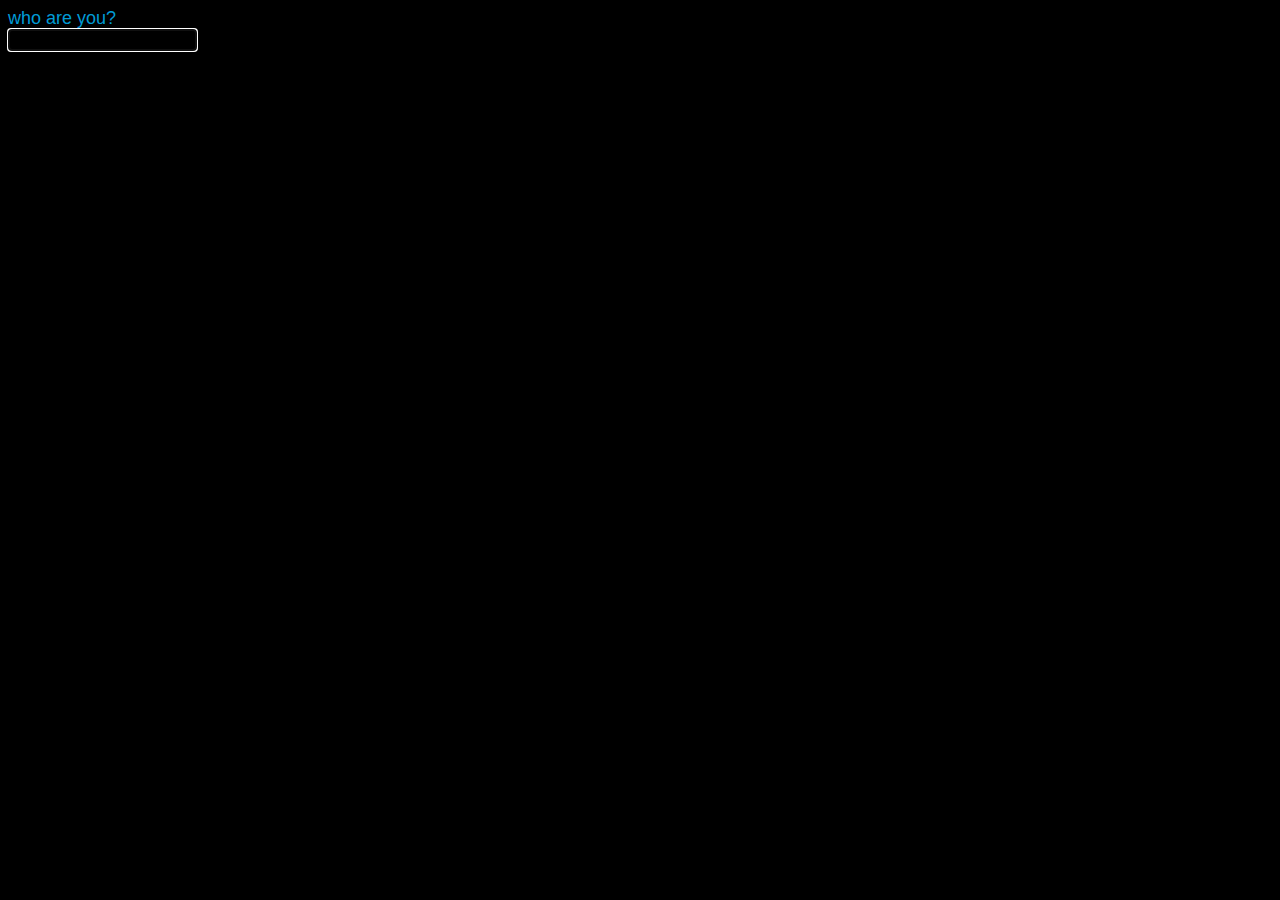
==== php/index.html @ 0d4e9edd "added all files" ====
<html>

<head>
	<title>Logger</title>
	<script>
      var word, user;
      var users = new Array("test","David","Bryan");
      var currentUser, regex, who, node, what, notify, ajax, currentFace, currentForm;
      var seconds = 0;
      var back, currentFocusBig, currentFocusSmall, focusResizeBig, focusResizeSmall;
      var focusResizeRate = 0.25;
      var currentFontSize;
      var focusFontSizeBig = 14;
      var focusFontSizeSmall = 18;
      var text = "";
      var str = "";
      var index = 0;
      var currentID = "";
      var moves = 5;
      var moveRate = 1;
      var moveSteps = 100;
      var moveUpCur = 30;
     
      function init(){
			browser = navigator.userAgent;
			var chrome = /chrome/i;
			var firefox = /firefox/i;
			if (chrome.test(browser));
			else if (firefox.test(browser))
				setFirefox();
			else
				getID("background").innerHTML = "you must use chrome or firefox, please.";
         giveFocus("you");
         currentFace = "oneFace";}
      function setFirefox(){
         getID("oneInput_what").cols = 33;}
		function checkWho(evt){
		   if (evt.keyCode == 13 || checkUser())
		      admitted();}
      function checkUser(){
		   var input = getID("you").value;
         for (i=0;i<users.length;i++){
            regex = new RegExp(users[i], "i");
            if (regex.test(input)) {
               who = users[i];
               return true;}}
         return false;}
      function admitted(){
		   hideID("who");
		   getID("oneFace").style.display = "block";
		   giveFocus("oneInput_node");}
      function listenForEnter(event){
         if (event.keyCode == 13)
            logIT();}
      function notifynobody(){logIT();}
      function notifyAllIT(){logIT("AllIT");}
      function notifySMSIT(){logIT("SMSIT");}
      function logIT(notifyWho){
         node = getID("oneInput_node").value;
         what = getID("oneInput_what").value;
         text = who + " - " + node + " - " + what;
         notify = notifyWho;
         createAction();}
      function createAction(){
         hideID(currentFace);
         showID("display");
         currentID = "display";
         createActionRecur();}
      function createActionRecur(){
         if (index < text.length){
            str += text.charAt(index);
            getID(currentID).innerHTML = str;
            index++;
            createActionOn = setTimeout("createActionRecur()",50);}
         else {
            clearTimeout(createActionOn);
            index = 0;
            str = "";
            logAction();}}
      function logAction(){
         ajax = new XMLHttpRequest();
         var url = "logIT.php?who=" + who + "&node=" + node + "&what=" + what;
         if (notify)
            url += "&notify=" + notify;
         ajax.onreadystatechange=confirmITlogged;
         ajax.open("GET", url, true);
         ajax.send();}
      function confirmITlogged(){
         if (ajax.responseText == "success")
            timer();}
		function timer(){timerRecur();}
		function timerRecur(){
         if (seconds < 2){
            seconds++;
            timerOn = setTimeout("timerRecur()",1000);}
         else
            timerStop();}
		function timerStop(){
			clearTimeout(timerOn);
			seconds = 0;
         toTheCloud();}
      function toTheCloud(){
         moveRight();
         moveUp();}
      function moveRight(){moveRightRecur();}
      function moveRightRecur(){
         if (moves < moveSteps){
            moves += moveRate;
            getID("display").style.left = moves;
            moveRightOn = setTimeout("moveRightRecur()",5);}
         else {
            clearTimeout(moveRightOn);
            moves = 5;
            hideID("display");
            getID("display").style.left = moves;}}
      function moveUp(){
         moveUpRecur();}
      function moveUpRecur(){
         if (moveUpCur > -20){
            moveUpCur--;
            getID("display").style.top = moveUpCur;
            moveUpOn = setTimeout("moveUpRecur()",5);}
         else {
            clearTimeout(moveUpOn);
            moveUpCur = 30;
            hideID("display");
            getID("display").style.top = moveUpCur;
            backToFace();}}
		function backToFace(){
         showID(currentFace);
         getID("oneInput_node").value = "";
         getID("oneInput_what").value = "";
         giveFocus("oneInput_node");}
      function resizeSmall(id){
	      currentFocusSmall = id;
	      resizeFocusSmallRecur();}
      function resizeFocusSmallRecur(){
         if (focusFontSizeSmall > 14){
            focusFontSizeSmall -= focusResizeRate;
            getID(currentFocusSmall).style.fontSize = focusFontSizeSmall;
            focusResizeSmallOn = setTimeout("resizeFocusSmallRecur()",3);}
         else {
            clearTimeout(focusResizeSmallOn);
            focusFontSizeSmall = 18;}}
		function resizeBig(id){
	      currentFocusBig = id;
	      resizeFocusBigRecur();}
      function resizeFocusBigRecur(){
         if (focusFontSizeBig < 18){
            focusFontSizeBig += focusResizeRate;
            getID(currentFocusBig).style.fontSize = focusFontSizeBig;
            focusResizeBigOn = setTimeout("resizeFocusBigRecur()",3);}
         else {
            clearTimeout(focusResizeBigOn);
            focusFontSizeBig = 14;}}
      function giveFocus(id){
         getID(id).focus();}
      function getID(id){
         return document.getElementById(id);}
      function hideID(id){
         getID(id).style.display = "none";}
      function showID(id){
         getID(id).style.display = "block";}
      </script>
	<style>
		body {
			background-color: black;
			color: #009bd5;
			font-family: arial;
			font-size: 14
		}
		
		a {
			color: #009bd5;
			text-decoration: none
		}
		
		input {
			background-color: black;
			color: white;
			font-size: 14;
			font-family: arial
		}
		
		textarea {
			background-color: black;
			color: white;
			font-size: 14;
			font-family: arial
		}
		
		#enter {
			position: fixed;
			top: 25;
			left: 180
		}
		
		#oneFace {
			display: none
		}
		
		#node {
			position: fixed;
			top: 8
		}
		
		#what {
			position: fixed;
			top: 8;
			left: 193
		}
		
		#notify {
			position: fixed;
			top: 8;
			left: 445
		}
		
		#nobody {
			position: fixed;
			top: 30;
			left: 455;
			color: white
		}
		
		#AllIT {
			position: fixed;
			top: 52;
			left: 455;
			color: white
		}
		
		#SMSIT {
			position: fixed;
			top: 74;
			left: 455;
			color: white
		}
		
		#display {
			display: none;
			position: fixed;
			top: 30;
			left: 5
		}
		
		#viewlogs {
			position: fixed;
			top: 74
		}
	</style>
</head>

<body id="background" onload="init()">
	<div id="who">
		<div id="whoText">who are you?</div>
		<input id="you" type="text" onkeyup="checkWho(event)" onfocus="resizeBig('whoText')" onblur="resizeSmall('whoText')"></br>
	</div>
	<div id="oneFace">
		<div id="node">
			<div id="nodeText">node</div>
			<input id="oneInput_node" type="text" onfocus="resizeBig('nodeText')" onblur="resizeSmall('nodeText')">
		</div>
		<div id="what">
			<div id="whatText">what</div>
			<textarea id="oneInput_what" cols=31 rows=2 onfocus="resizeBig('whatText')" onblur="resizeSmall('whatText')"></textarea>
		</div>
		<div id="notify">notify</div>
		<a id="nobody" href="javascript:notifynobody()" onfocus="resizeBig('nobody')" onblur="resizeSmall('nobody')" onmouseover="resizeBig('nobody')"
			onmouseout="resizeSmall('nobody')">nobody</a></br>
		<a id="AllIT" href="javascript:notifyAllIT()" onfocus="resizeBig('AllIT')" onblur="resizeSmall('AllIT')" onmouseover="resizeBig('AllIT')"
			onmouseout="resizeSmall('AllIT')">All IT</a></br>
		<a id="SMSIT" href="javascript:notifySMSIT()" onfocus="resizeBig('SMSIT')" onblur="resizeSmall('SMSIT')" onmouseover="resizeBig('SMSIT')"
			onmouseout="resizeSmall('SMSIT')">SMSIT</a></br>
		<a id="viewlogs" href="logger.txt">view logs</a></br>
	</div>
	<div id="display"></div>
</body>

</html>
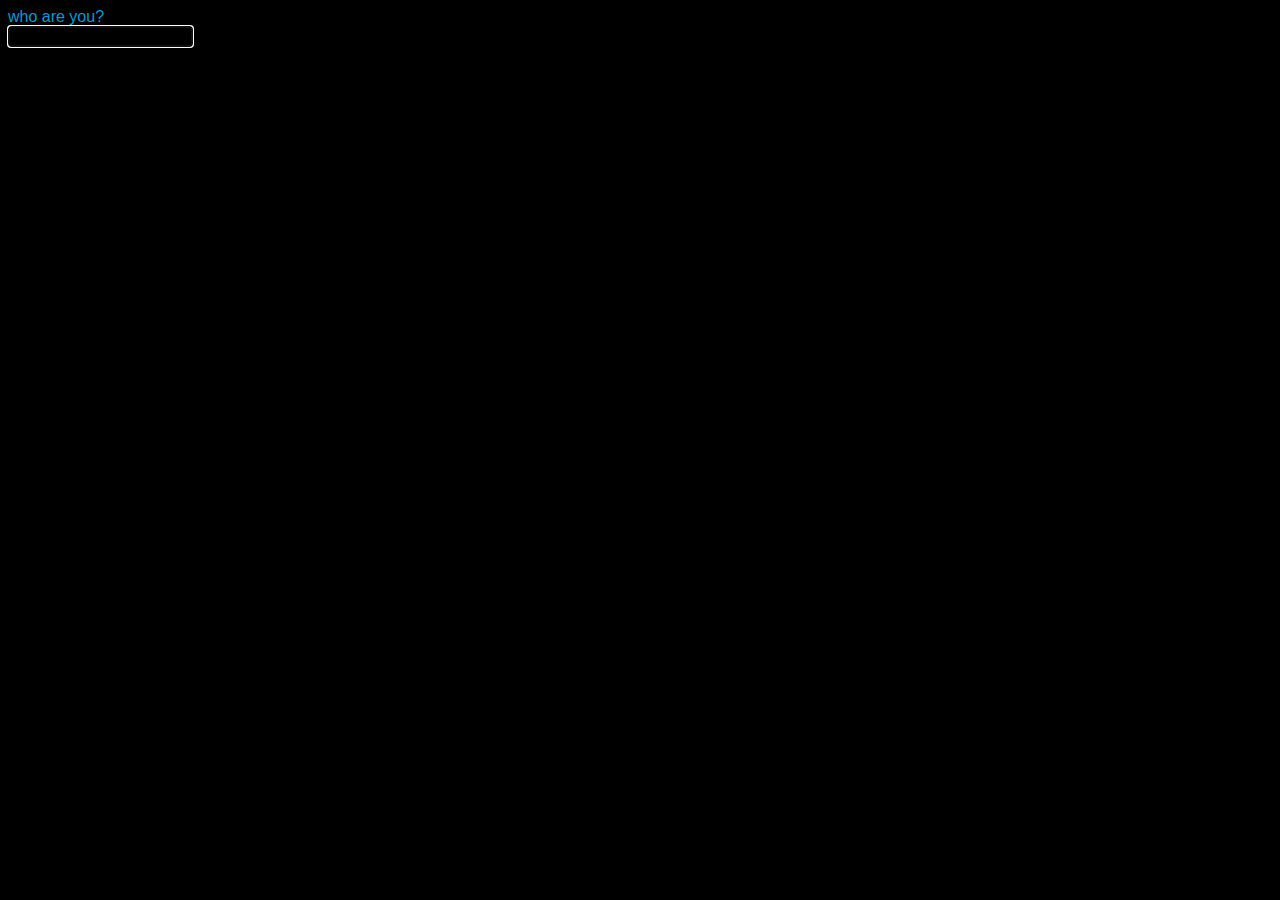
==== commit ecceff5d: "separated js and css into files" ====
--- a/php/index.html
+++ b/php/index.html
@@ -1,280 +1,33 @@
+<!DOCTYPE html>
 <html>
-
-<head>
-	<title>Logger</title>
-	<script>
-      var word, user;
-      var users = new Array("test","David","Bryan");
-      var currentUser, regex, who, node, what, notify, ajax, currentFace, currentForm;
-      var seconds = 0;
-      var back, currentFocusBig, currentFocusSmall, focusResizeBig, focusResizeSmall;
-      var focusResizeRate = 0.25;
-      var currentFontSize;
-      var focusFontSizeBig = 14;
-      var focusFontSizeSmall = 18;
-      var text = "";
-      var str = "";
-      var index = 0;
-      var currentID = "";
-      var moves = 5;
-      var moveRate = 1;
-      var moveSteps = 100;
-      var moveUpCur = 30;
-     
-      function init(){
-			browser = navigator.userAgent;
-			var chrome = /chrome/i;
-			var firefox = /firefox/i;
-			if (chrome.test(browser));
-			else if (firefox.test(browser))
-				setFirefox();
-			else
-				getID("background").innerHTML = "you must use chrome or firefox, please.";
-         giveFocus("you");
-         currentFace = "oneFace";}
-      function setFirefox(){
-         getID("oneInput_what").cols = 33;}
-		function checkWho(evt){
-		   if (evt.keyCode == 13 || checkUser())
-		      admitted();}
-      function checkUser(){
-		   var input = getID("you").value;
-         for (i=0;i<users.length;i++){
-            regex = new RegExp(users[i], "i");
-            if (regex.test(input)) {
-               who = users[i];
-               return true;}}
-         return false;}
-      function admitted(){
-		   hideID("who");
-		   getID("oneFace").style.display = "block";
-		   giveFocus("oneInput_node");}
-      function listenForEnter(event){
-         if (event.keyCode == 13)
-            logIT();}
-      function notifynobody(){logIT();}
-      function notifyAllIT(){logIT("AllIT");}
-      function notifySMSIT(){logIT("SMSIT");}
-      function logIT(notifyWho){
-         node = getID("oneInput_node").value;
-         what = getID("oneInput_what").value;
-         text = who + " - " + node + " - " + what;
-         notify = notifyWho;
-         createAction();}
-      function createAction(){
-         hideID(currentFace);
-         showID("display");
-         currentID = "display";
-         createActionRecur();}
-      function createActionRecur(){
-         if (index < text.length){
-            str += text.charAt(index);
-            getID(currentID).innerHTML = str;
-            index++;
-            createActionOn = setTimeout("createActionRecur()",50);}
-         else {
-            clearTimeout(createActionOn);
-            index = 0;
-            str = "";
-            logAction();}}
-      function logAction(){
-         ajax = new XMLHttpRequest();
-         var url = "logIT.php?who=" + who + "&node=" + node + "&what=" + what;
-         if (notify)
-            url += "&notify=" + notify;
-         ajax.onreadystatechange=confirmITlogged;
-         ajax.open("GET", url, true);
-         ajax.send();}
-      function confirmITlogged(){
-         if (ajax.responseText == "success")
-            timer();}
-		function timer(){timerRecur();}
-		function timerRecur(){
-         if (seconds < 2){
-            seconds++;
-            timerOn = setTimeout("timerRecur()",1000);}
-         else
-            timerStop();}
-		function timerStop(){
-			clearTimeout(timerOn);
-			seconds = 0;
-         toTheCloud();}
-      function toTheCloud(){
-         moveRight();
-         moveUp();}
-      function moveRight(){moveRightRecur();}
-      function moveRightRecur(){
-         if (moves < moveSteps){
-            moves += moveRate;
-            getID("display").style.left = moves;
-            moveRightOn = setTimeout("moveRightRecur()",5);}
-         else {
-            clearTimeout(moveRightOn);
-            moves = 5;
-            hideID("display");
-            getID("display").style.left = moves;}}
-      function moveUp(){
-         moveUpRecur();}
-      function moveUpRecur(){
-         if (moveUpCur > -20){
-            moveUpCur--;
-            getID("display").style.top = moveUpCur;
-            moveUpOn = setTimeout("moveUpRecur()",5);}
-         else {
-            clearTimeout(moveUpOn);
-            moveUpCur = 30;
-            hideID("display");
-            getID("display").style.top = moveUpCur;
-            backToFace();}}
-		function backToFace(){
-         showID(currentFace);
-         getID("oneInput_node").value = "";
-         getID("oneInput_what").value = "";
-         giveFocus("oneInput_node");}
-      function resizeSmall(id){
-	      currentFocusSmall = id;
-	      resizeFocusSmallRecur();}
-      function resizeFocusSmallRecur(){
-         if (focusFontSizeSmall > 14){
-            focusFontSizeSmall -= focusResizeRate;
-            getID(currentFocusSmall).style.fontSize = focusFontSizeSmall;
-            focusResizeSmallOn = setTimeout("resizeFocusSmallRecur()",3);}
-         else {
-            clearTimeout(focusResizeSmallOn);
-            focusFontSizeSmall = 18;}}
-		function resizeBig(id){
-	      currentFocusBig = id;
-	      resizeFocusBigRecur();}
-      function resizeFocusBigRecur(){
-         if (focusFontSizeBig < 18){
-            focusFontSizeBig += focusResizeRate;
-            getID(currentFocusBig).style.fontSize = focusFontSizeBig;
-            focusResizeBigOn = setTimeout("resizeFocusBigRecur()",3);}
-         else {
-            clearTimeout(focusResizeBigOn);
-            focusFontSizeBig = 14;}}
-      function giveFocus(id){
-         getID(id).focus();}
-      function getID(id){
-         return document.getElementById(id);}
-      function hideID(id){
-         getID(id).style.display = "none";}
-      function showID(id){
-         getID(id).style.display = "block";}
-      </script>
-	<style>
-		body {
-			background-color: black;
-			color: #009bd5;
-			font-family: arial;
-			font-size: 14
-		}
-		
-		a {
-			color: #009bd5;
-			text-decoration: none
-		}
-		
-		input {
-			background-color: black;
-			color: white;
-			font-size: 14;
-			font-family: arial
-		}
-		
-		textarea {
-			background-color: black;
-			color: white;
-			font-size: 14;
-			font-family: arial
-		}
-		
-		#enter {
-			position: fixed;
-			top: 25;
-			left: 180
-		}
-		
-		#oneFace {
-			display: none
-		}
-		
-		#node {
-			position: fixed;
-			top: 8
-		}
-		
-		#what {
-			position: fixed;
-			top: 8;
-			left: 193
-		}
-		
-		#notify {
-			position: fixed;
-			top: 8;
-			left: 445
-		}
-		
-		#nobody {
-			position: fixed;
-			top: 30;
-			left: 455;
-			color: white
-		}
-		
-		#AllIT {
-			position: fixed;
-			top: 52;
-			left: 455;
-			color: white
-		}
-		
-		#SMSIT {
-			position: fixed;
-			top: 74;
-			left: 455;
-			color: white
-		}
-		
-		#display {
-			display: none;
-			position: fixed;
-			top: 30;
-			left: 5
-		}
-		
-		#viewlogs {
-			position: fixed;
-			top: 74
-		}
-	</style>
-</head>
-
-<body id="background" onload="init()">
-	<div id="who">
-		<div id="whoText">who are you?</div>
-		<input id="you" type="text" onkeyup="checkWho(event)" onfocus="resizeBig('whoText')" onblur="resizeSmall('whoText')"></br>
-	</div>
-	<div id="oneFace">
-		<div id="node">
-			<div id="nodeText">node</div>
-			<input id="oneInput_node" type="text" onfocus="resizeBig('nodeText')" onblur="resizeSmall('nodeText')">
-		</div>
-		<div id="what">
-			<div id="whatText">what</div>
-			<textarea id="oneInput_what" cols=31 rows=2 onfocus="resizeBig('whatText')" onblur="resizeSmall('whatText')"></textarea>
-		</div>
-		<div id="notify">notify</div>
-		<a id="nobody" href="javascript:notifynobody()" onfocus="resizeBig('nobody')" onblur="resizeSmall('nobody')" onmouseover="resizeBig('nobody')"
-			onmouseout="resizeSmall('nobody')">nobody</a></br>
-		<a id="AllIT" href="javascript:notifyAllIT()" onfocus="resizeBig('AllIT')" onblur="resizeSmall('AllIT')" onmouseover="resizeBig('AllIT')"
-			onmouseout="resizeSmall('AllIT')">All IT</a></br>
-		<a id="SMSIT" href="javascript:notifySMSIT()" onfocus="resizeBig('SMSIT')" onblur="resizeSmall('SMSIT')" onmouseover="resizeBig('SMSIT')"
-			onmouseout="resizeSmall('SMSIT')">SMSIT</a></br>
-		<a id="viewlogs" href="logger.txt">view logs</a></br>
-	</div>
-	<div id="display"></div>
-</body>
-
+  <head>
+    <title>Logger</title>
+    <script src="logger.js"></script>
+    <link rel="stylesheet" type="text/css" href="logger.css">
+  </head>
+  <body id="background" onload="init()">
+    <div id="who">
+      <div id="whoText">who are you?</div>
+      <input id="you" type="text" onkeyup="checkWho(event)" onfocus="resizeBig('whoText')" onblur="resizeSmall('whoText')"></br>
+    </div>
+    <div id="oneFace">
+      <div id="node">
+        <div id="nodeText">node</div>
+        <input id="oneInput_node" type="text" onfocus="resizeBig('nodeText')" onblur="resizeSmall('nodeText')">
+      </div>
+      <div id="what">
+        <div id="whatText">what</div>
+        <textarea id="oneInput_what" cols=31 rows=2 onfocus="resizeBig('whatText')" onblur="resizeSmall('whatText')"></textarea>
+      </div>
+      <div id="notify">notify</div>
+      <a id="nobody" href="javascript:notifynobody()" onfocus="resizeBig('nobody')" onblur="resizeSmall('nobody')" onmouseover="resizeBig('nobody')"
+        onmouseout="resizeSmall('nobody')">nobody</a></br>
+      <a id="AllIT" href="javascript:notifyAllIT()" onfocus="resizeBig('AllIT')" onblur="resizeSmall('AllIT')" onmouseover="resizeBig('AllIT')"
+        onmouseout="resizeSmall('AllIT')">All IT</a></br>
+      <a id="SMSIT" href="javascript:notifySMSIT()" onfocus="resizeBig('SMSIT')" onblur="resizeSmall('SMSIT')" onmouseover="resizeBig('SMSIT')"
+        onmouseout="resizeSmall('SMSIT')">SMSIT</a></br>
+      <a id="viewlogs" href="logger.txt">view logs</a></br>
+    </div>
+    <div id="display"></div>
+  </body>
 </html>--- a/php/logger.css
+++ b/php/logger.css
@@ -0,0 +1,85 @@
+  body {
+  background-color: black;
+  color: #009bd5;
+  font-family: arial;
+  font-size: 14
+}
+
+a {
+  color: #009bd5;
+  text-decoration: none
+}
+
+input {
+  background-color: black;
+  color: white;
+  font-size: 14;
+  font-family: arial
+}
+
+textarea {
+  background-color: black;
+  color: white;
+  font-size: 14;
+  font-family: arial
+}
+
+#enter {
+  position: fixed;
+  top: 25;
+  left: 180
+}
+
+#oneFace {
+  display: none
+}
+
+#node {
+  position: fixed;
+  top: 8
+}
+
+#what {
+  position: fixed;
+  top: 8;
+  left: 193
+}
+
+#notify {
+  position: fixed;
+  top: 8;
+  left: 445
+}
+
+#nobody {
+  position: fixed;
+  top: 30;
+  left: 455;
+  color: white
+}
+
+#AllIT {
+  position: fixed;
+  top: 52;
+  left: 455;
+  color: white
+}
+
+#SMSIT {
+  position: fixed;
+  top: 74;
+  left: 455;
+  color: white
+}
+
+#display {
+  display: none;
+  position: fixed;
+  top: 30;
+  left: 5
+}
+
+#viewlogs {
+  position: fixed;
+  top: 74
+}
